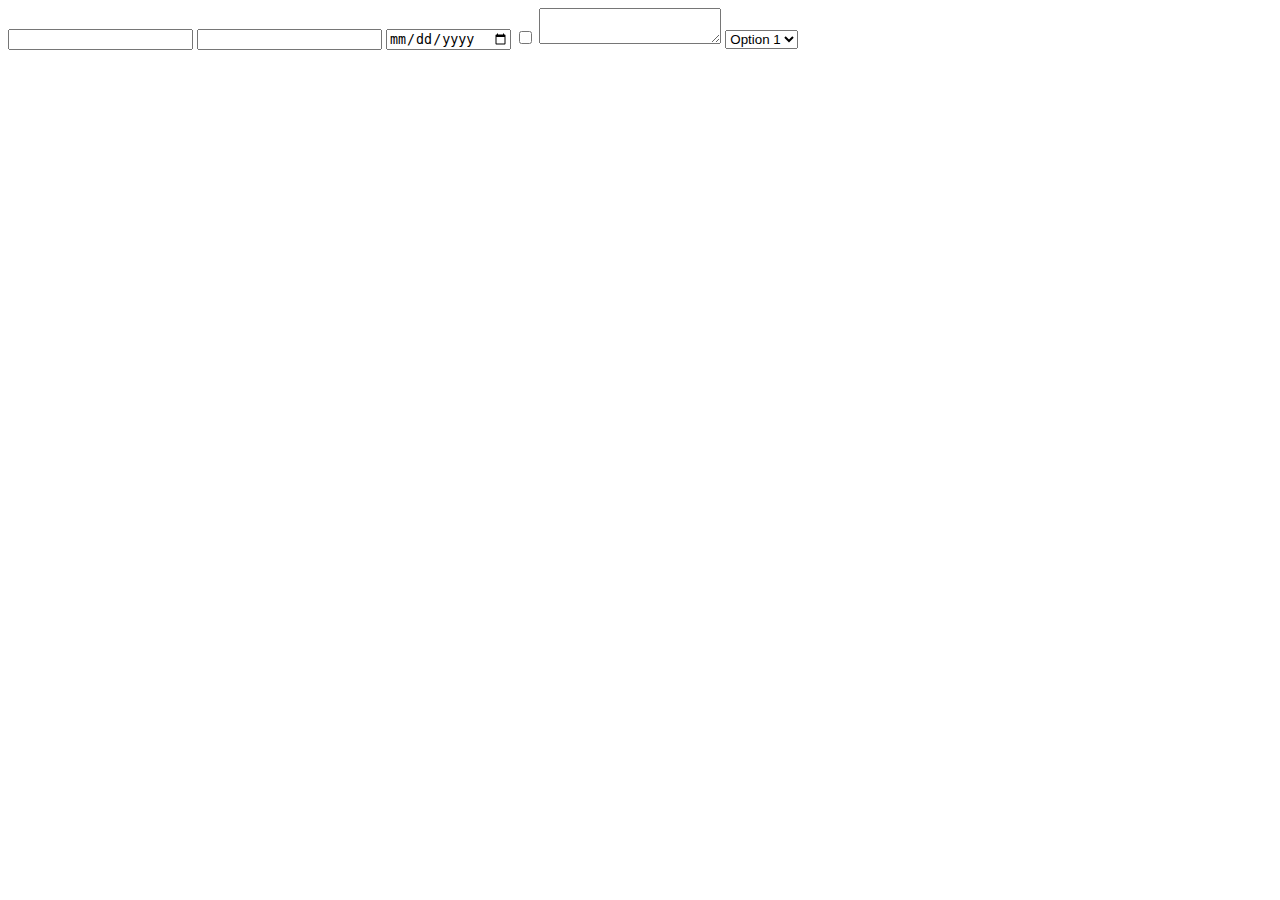
==== custom-form.html @ 5a17e2bd "add samples" ====
<!DOCTYPE html>
<html lang="ko">
  <head>
    <meta charset="UTF-8" />
    <meta http-equiv="X-UA-Compatible" content="IE=edge" />
    <meta name="viewport" content="width=device-width, initial-scale=1.0" />
    <title>Custom Form</title>
    <script defer src="./src/custom-form.js"></script>
  </head>
  <body>
    <form id="custom-form" is="custom-form">
      <input type="text" name="text" />
      <input type="number" name="number" />
      <input type="date" name="date" />
      <input type="checkbox" name="checkbox" />
      <textarea name="textarea"></textarea>
      <select name="option">
        <option>Option 1</option>
        <option>Option 2</option>
        <option>Option 3</option>
      </select>
    </form>

    <script>
      window.onload = () => {
        const form = document.querySelector("#custom-form");
        form.addEventListener("submit", (event) => {
          event.preventDefault();
          console.table(form.serialize());
        });
      };
    </script>
  </body>
</html>
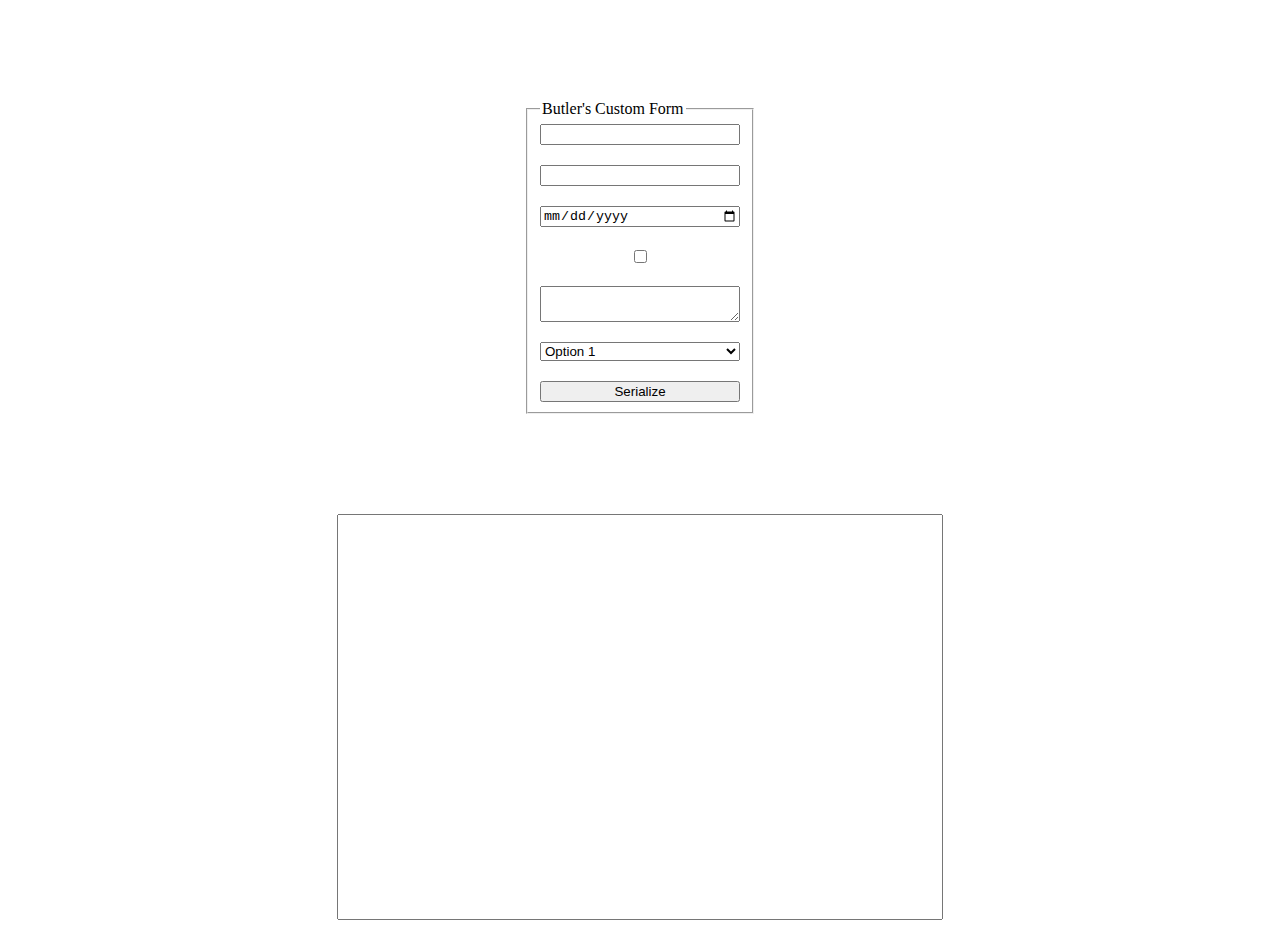
==== commit 215f272b: "improve custom form sample" ====
--- a/custom-form.html
+++ b/custom-form.html
@@ -6,27 +6,56 @@
     <meta name="viewport" content="width=device-width, initial-scale=1.0" />
     <title>Custom Form</title>
     <script defer src="./src/custom-form.js"></script>
+    <style>
+      #custom-form fieldset {
+        display: flex;
+        flex-direction: column;
+        margin: 100px auto;
+        max-width: 200px;
+        gap: 20px;
+      }
+      #container {
+        text-align: center;
+      }
+      #container > textarea {
+        width: 600px;
+        height: 400px;
+        resize: none;
+      }
+    </style>
   </head>
   <body>
     <form id="custom-form" is="custom-form">
-      <input type="text" name="text" />
-      <input type="number" name="number" />
-      <input type="date" name="date" />
-      <input type="checkbox" name="checkbox" />
-      <textarea name="textarea"></textarea>
-      <select name="option">
-        <option>Option 1</option>
-        <option>Option 2</option>
-        <option>Option 3</option>
-      </select>
+      <fieldset>
+        <legend>Butler's Custom Form</legend>
+        <input type="text" name="text" />
+        <input type="number" name="number" />
+        <input type="date" name="date" />
+        <input type="checkbox" name="checkbox" />
+        <textarea name="textarea"></textarea>
+        <select name="option">
+          <option>Option 1</option>
+          <option>Option 2</option>
+          <option>Option 3</option>
+        </select>
+
+        <button>Serialize</button>
+      </fieldset>
     </form>
+
+    <div id="container">
+      <textarea id="textarea" readonly></textarea>
+    </div>
 
     <script>
       window.onload = () => {
         const form = document.querySelector("#custom-form");
+        const textarea = document.querySelector("#textarea");
+
         form.addEventListener("submit", (event) => {
           event.preventDefault();
-          console.table(form.serialize());
+
+          textarea.value = JSON.stringify(form.serialize(), null, 2);
         });
       };
     </script>
